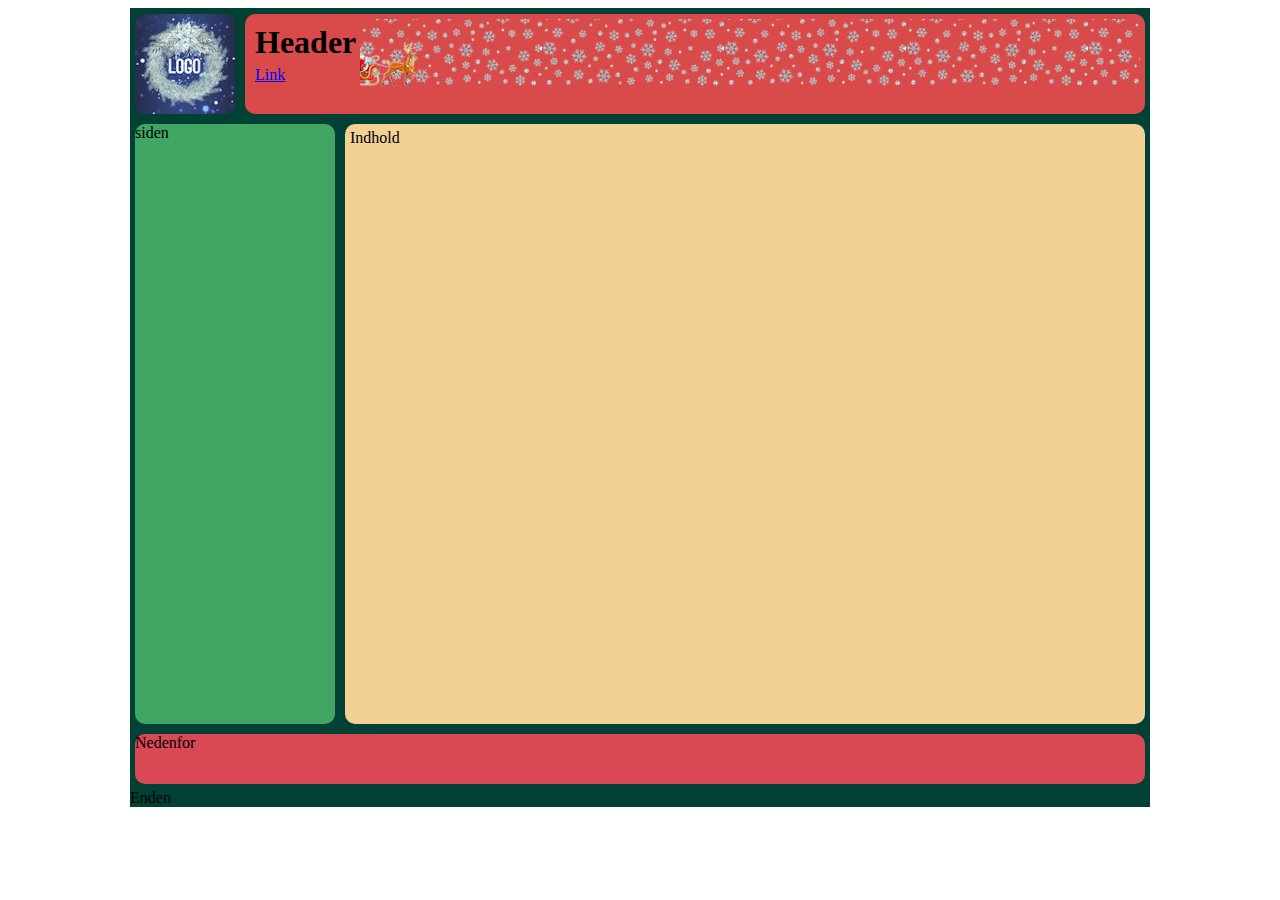
==== index.html @ da301ea0 "Initial commit" ====
<!DOCTYPE html>
<html lang="en">
<head>
    <meta charset="UTF-8">
    <meta name="viewport" content="width=device-width, initial-scale=1.0">
    <title>HTML</title>
    <link href="css/style.css" rel="stylesheet"  type="text/css">
    <script type = "text/javascript" src = "js/script.js"></script>
</head>
<body>
    <div id="wrapper">
        <div id="logo">
            <img id = "Logo" src="Billeder/Jule logo.jpg" alt="logo">
        </div>
        <header>
            <div id="headertext">
                <h1>Header</h1>
                <a href="about.html">Link</a>    
            </div>
            <div id="headercanvas">
                <canvas id = "mycanvas" height="90" width="780"></canvas>
            </div>
         
        </header>
        <aside>siden</aside>
    <div id = "content">
        <p>Indhold</p>
    <!--<input type="button" value="test" onclick="test()">
        <input type="button" value="cirkel" onclick="cirkel()">-->
        
    </div>
    <footer> Nedenfor </footer>
    Enden

</body>
</html>
---- css/style.css ----
#wrapper {
    background-color: #014034;
    width: 1020px;
    margin-right: auto;
    margin-left: auto;
    margin-top: auto;
    margin-bottom: auto;
    padding-top: 1px;
}
#HV {
    height: 1px;
}
header {
    width: 900px;
    height: 100px;
    background-color: #D94A4A;
    margin-right: auto;
    margin-left: auto;
    border-radius: 10px;
    float: inline-start;
    float: right;
    margin: 5px;
}
aside {
    background-color: #41A664;
    width: 200px;
    height: 600px;
    margin: 5px;
    float: left;
    border-radius: 10px;
}
#content {
    background-color: #F2D194;
    width: 800px;
    height: 600px;
    margin: 5px;
    float: right;
    border-radius: 10px;
}
footer {
    background-color: #D94854;
    width: 1010px;
    height: 50px;
    margin: 5px;
    float: left;
    border-radius: 10px;
}
#logo {
    float: left;
    float: inline-start;
    margin: 5px;
    height: 100px;
    width: 100px;
}
#Logo {
    border-radius: 10px;
}
h1 {
    margin: 5px;
}
a {
    margin: 5px;
}
p {
    margin: 5px;
}

#julemanden {
    float: right;
    margin: 5px;
}
#headertext {
    float: left;
    margin: 5px;
    width: 100px;
}

#headercanvas {
    float: right;
    margin: 5px;
    width: 780px;
    border-radius: 10px;
    border-color: black;
}
#mycanvas {
    border-radius: 10px;
}
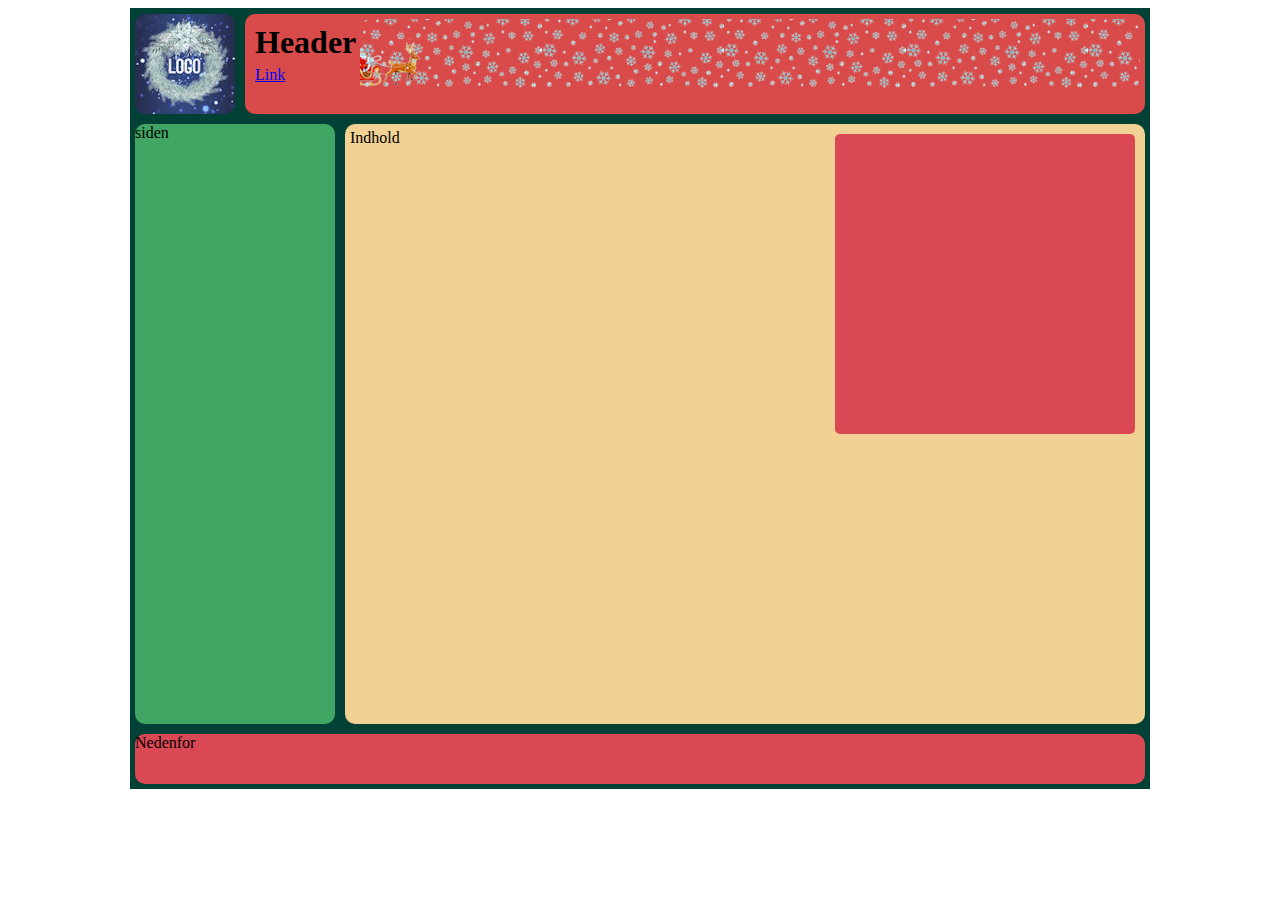
==== commit cbc3809e: "New canvas" ====
--- a/index.html
+++ b/index.html
@@ -24,13 +24,17 @@
         </header>
         <aside>siden</aside>
     <div id = "content">
-        <p>Indhold</p>
+        <div id = "contenttext">
+            Indhold
+            <canvas id="contentcanvas" height="300" width="300"></canvas>
+        </div>
+        
     <!--<input type="button" value="test" onclick="test()">
         <input type="button" value="cirkel" onclick="cirkel()">-->
         
     </div>
     <footer> Nedenfor </footer>
-    Enden
+    
 
 </body>
 </html>--- a/css/style.css
+++ b/css/style.css
@@ -1,6 +1,7 @@
 #wrapper {
     background-color: #014034;
     width: 1020px;
+    height: 780px;
     margin-right: auto;
     margin-left: auto;
     margin-top: auto;
@@ -79,9 +80,17 @@
     float: right;
     margin: 5px;
     width: 780px;
-    border-radius: 10px;
     border-color: black;
 }
 #mycanvas {
     border-radius: 10px;
+}
+#contenttext {
+    margin: 5px;
+}
+#contentcanvas {
+    float: right;
+    background-color: #D94854;
+    margin: 5px;
+    border-radius: 5px;
 }